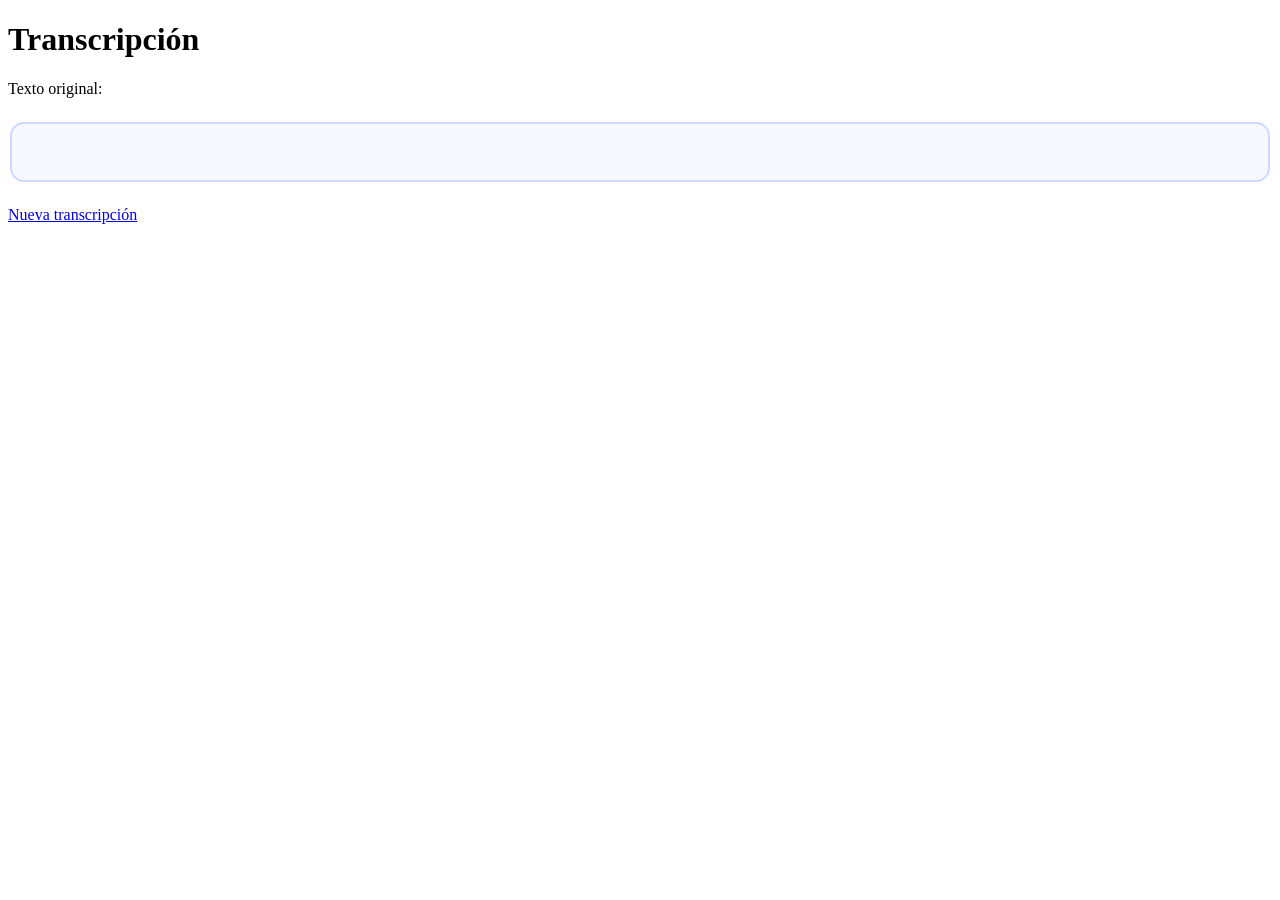
==== src/main/resources/templates/result-español.html @ 1f44ff37 "TTD Green commit, SPRINT 01: Implementados las logica necesaria para las pruebas unitarias HU 01 a 0" ====
<!DOCTYPE html>
<html lang="es" xmlns:th="http://www.thymeleaf.org">
<head>
    <meta charset="UTF-8" />
    <title>Resultado — Braille</title>
    <link rel="stylesheet" th:href="@{/styles.css}" />
    <style>
        .braille-wrapper {
            display: flex;
            justify-content: center;
            margin: 24px 0;
        }

        .braille-container {
            font-family: var(--braille-font);
            background: #f6f8ff;
            border: 2px solid #cdd9ff;
            padding: 28px;
            border-radius: 14px;
            white-space: pre-wrap;
            word-break: break-word;
            font-size: 3rem;          /* tamaño grande para pantalla */
            letter-spacing: 0.15em;   /* separación mayor para Braille */
            max-width: 1200px;
            width: 100%;
            margin: 0 auto;
        }

        @media print {
            .braille-container {
                font-size: 48pt;
                letter-spacing: 0.18em;
                border: none;
                padding: 20mm;
                max-width: 100%;
            }

            .braille-wrapper {
                margin: 0;
                display: block;
            }

            button,
            a,
            label[for="text"],
            input[type="checkbox"] {
                display: none !important;
            }
        }
    </style>
</head>
<body>
<main>
    <h1>Transcripción</h1>
    <p>
        Texto original:
        <strong th:text="${textoOriginal}"></strong>
    </p>
    <div class="braille-wrapper">
        <div class="braille-container" th:utext="${resultadoBraille}"></div>
    </div>
    <p class="acciones">
        <a href="/">Nueva transcripción</a>
    </p>
</main>
</body>
</html>
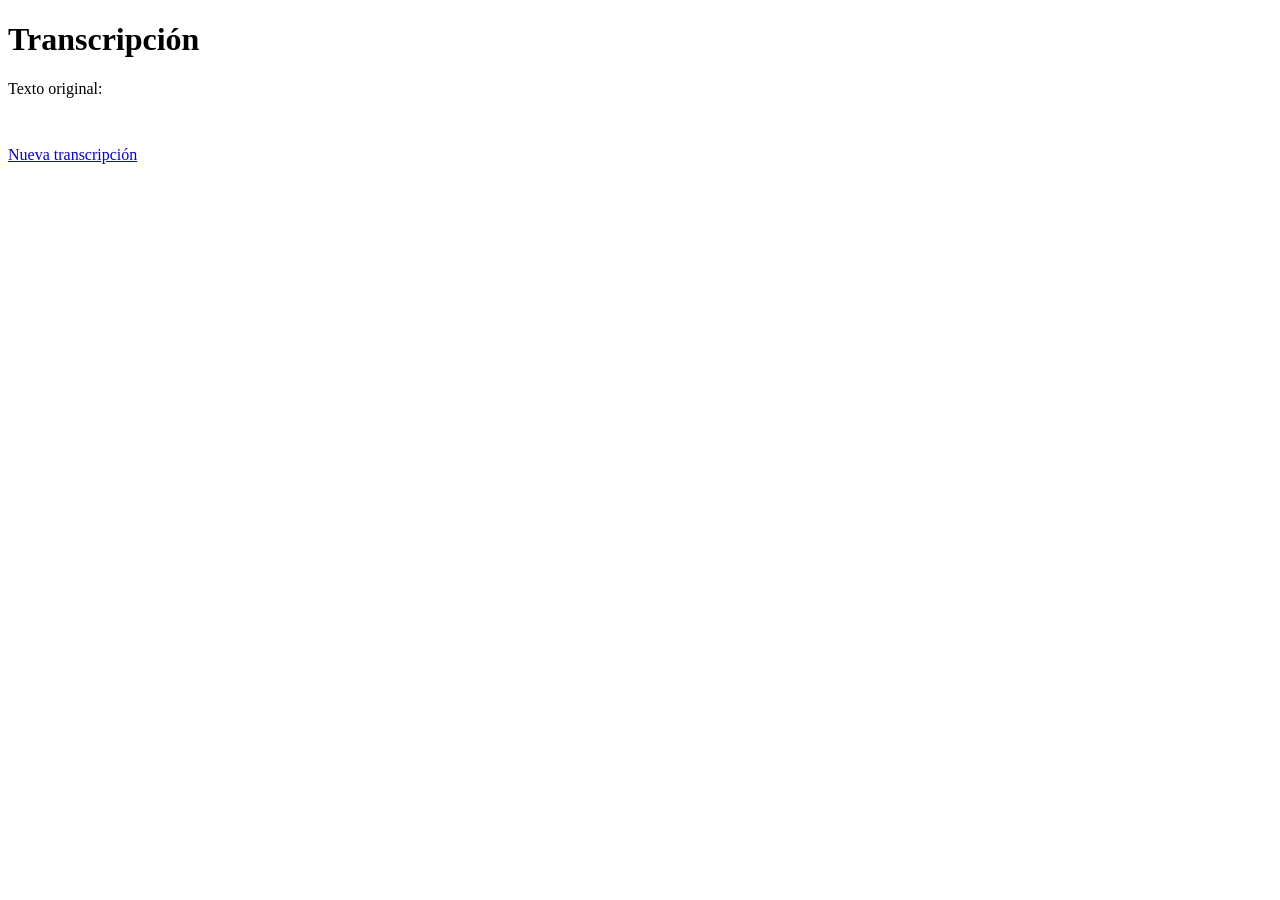
==== commit 4f24f89c: "TTD Blue commit, SPRINT 01 v2: Refactorizada la logica necesaria para las pruebas unitarias HU 01 a " ====
--- a/src/main/resources/templates/result-español.html
+++ b/src/main/resources/templates/result-español.html
@@ -57,7 +57,7 @@
         <strong th:text="${textoOriginal}"></strong>
     </p>
     <div class="braille-wrapper">
-        <div class="braille-container" th:utext="${resultadoBraille}"></div>
+        <div th:utext="${resultadoBraille}"></div>
     </div>
     <p class="acciones">
         <a href="/">Nueva transcripción</a>
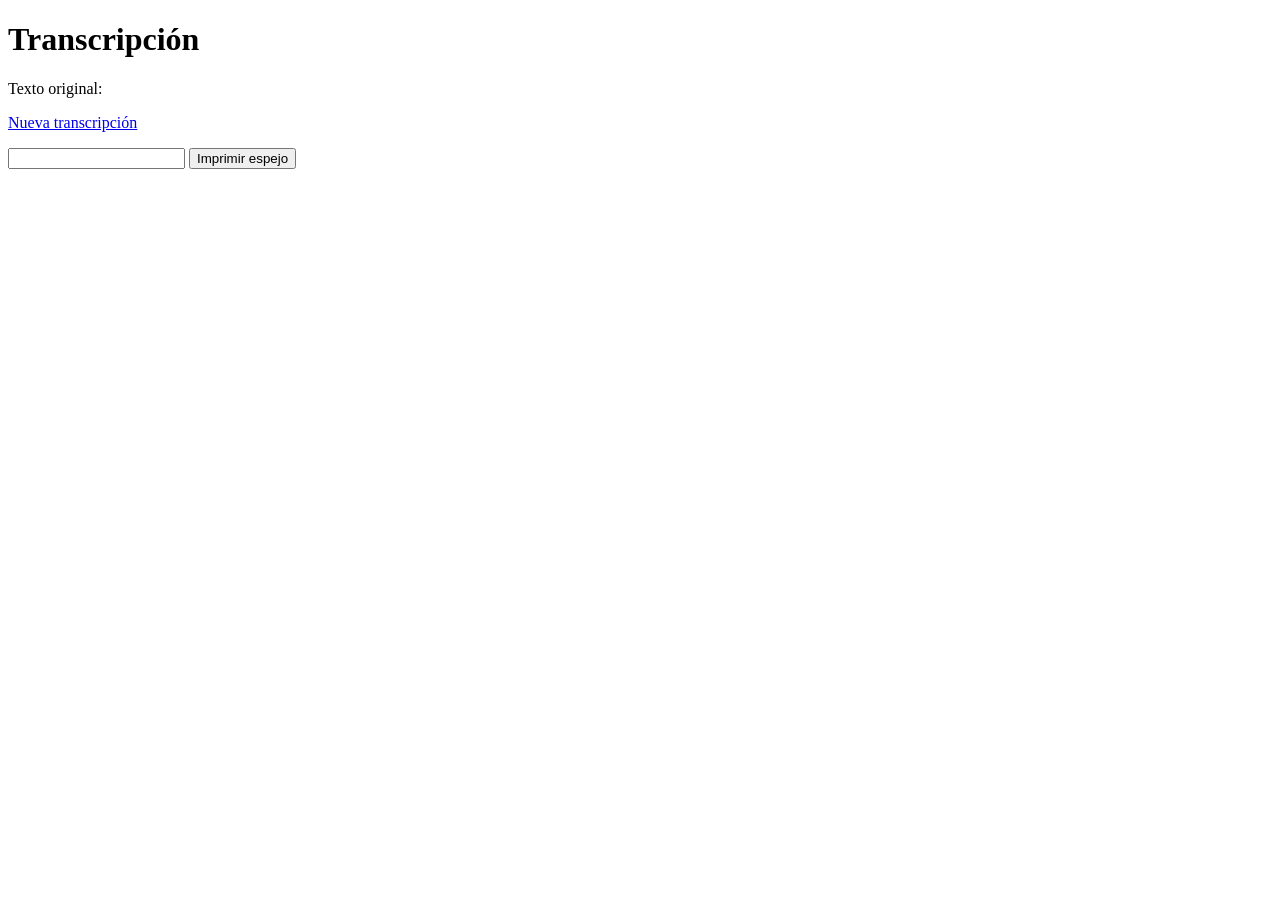
==== commit 113c9c6e: "TTD Green commit, SPRINT 02 v: Escrita la logica necesaria para ejecutar las pruebas unitarias de la" ====
--- a/src/main/resources/templates/result-español.html
+++ b/src/main/resources/templates/result-español.html
@@ -5,48 +5,7 @@
     <title>Resultado — Braille</title>
     <link rel="stylesheet" th:href="@{/styles.css}" />
     <style>
-        .braille-wrapper {
-            display: flex;
-            justify-content: center;
-            margin: 24px 0;
-        }
 
-        .braille-container {
-            font-family: var(--braille-font);
-            background: #f6f8ff;
-            border: 2px solid #cdd9ff;
-            padding: 28px;
-            border-radius: 14px;
-            white-space: pre-wrap;
-            word-break: break-word;
-            font-size: 3rem;          /* tamaño grande para pantalla */
-            letter-spacing: 0.15em;   /* separación mayor para Braille */
-            max-width: 1200px;
-            width: 100%;
-            margin: 0 auto;
-        }
-
-        @media print {
-            .braille-container {
-                font-size: 48pt;
-                letter-spacing: 0.18em;
-                border: none;
-                padding: 20mm;
-                max-width: 100%;
-            }
-
-            .braille-wrapper {
-                margin: 0;
-                display: block;
-            }
-
-            button,
-            a,
-            label[for="text"],
-            input[type="checkbox"] {
-                display: none !important;
-            }
-        }
     </style>
 </head>
 <body>
@@ -57,10 +16,14 @@
         <strong th:text="${textoOriginal}"></strong>
     </p>
     <div class="braille-wrapper">
-        <div th:utext="${resultadoBraille}"></div>
+        <div class="braille-container" th:utext="${resultadoBraille}"></div>
     </div>
     <p class="acciones">
-        <a href="/">Nueva transcripción</a>
+        <a href="/" class="button">Nueva transcripción</a>
+    <form action="/espejo" method="post">
+        <input type="text" name="texto" th:value="${resultadoBraille}">
+        <button type="submit">Imprimir espejo</button>
+    </form>
     </p>
 </main>
 </body>
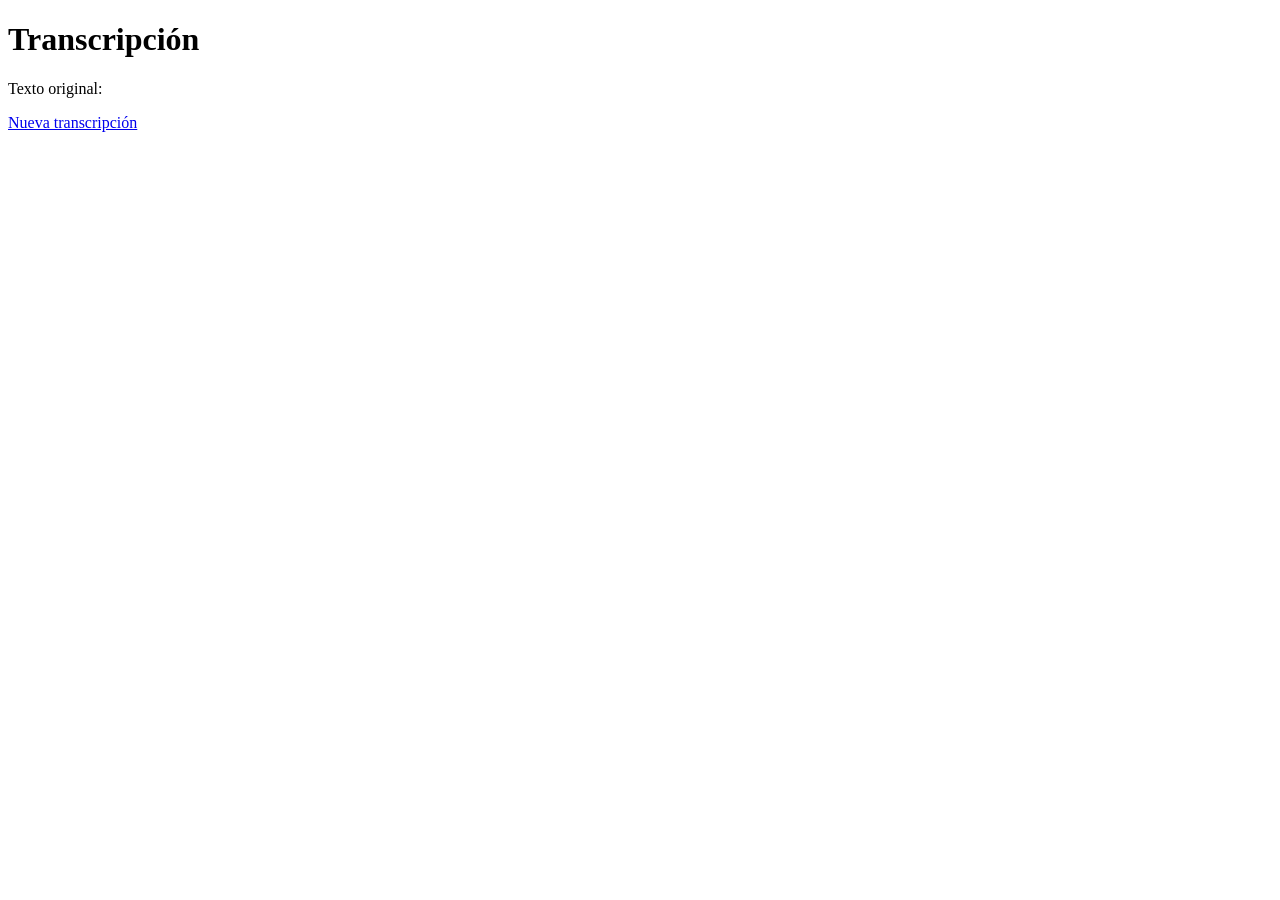
==== commit 27e9f860: "TDD Blue commit, SPRINT 02 : Refactorización de BrailleMapper en servicios independientes(SOLID, Sin" ====
--- a/src/main/resources/templates/result-español.html
+++ b/src/main/resources/templates/result-español.html
@@ -3,10 +3,7 @@
 <head>
     <meta charset="UTF-8" />
     <title>Resultado — Braille</title>
-    <link rel="stylesheet" th:href="@{/styles.css}" />
-    <style>
-
-    </style>
+    <link rel="stylesheet" href="../styles.css" />
 </head>
 <body>
 <main>
@@ -16,14 +13,10 @@
         <strong th:text="${textoOriginal}"></strong>
     </p>
     <div class="braille-wrapper">
-        <div class="braille-container" th:utext="${resultadoBraille}"></div>
+        <div class="braille-container" th:utext="${resultado}"></div>
     </div>
     <p class="acciones">
         <a href="/" class="button">Nueva transcripción</a>
-    <form action="/espejo" method="post">
-        <input type="text" name="texto" th:value="${resultadoBraille}">
-        <button type="submit">Imprimir espejo</button>
-    </form>
     </p>
 </main>
 </body>
